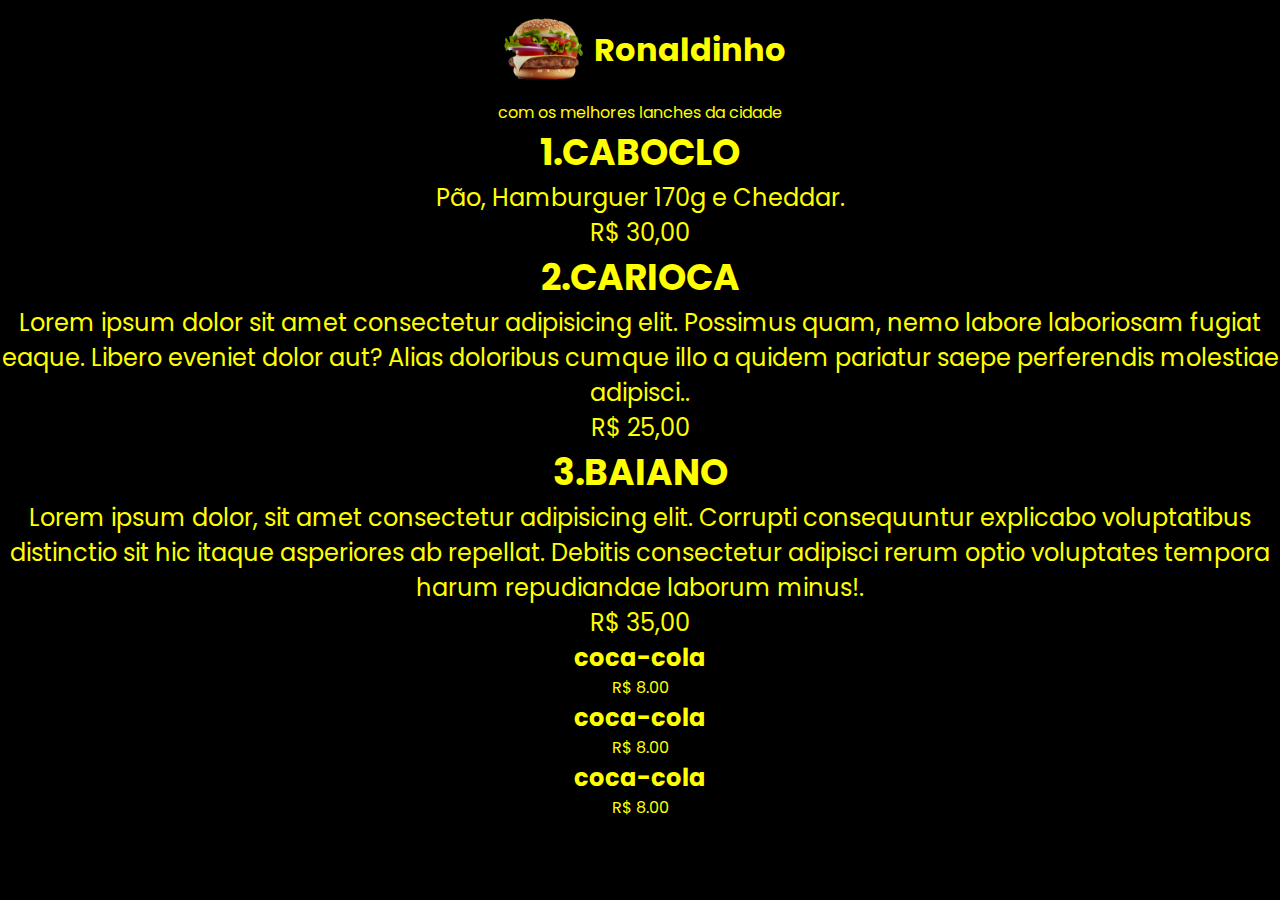
==== aula-2/index.html @ d14cfa0d "m" ====
<!DOCTYPE html>
<html lang="en">
    <head>
        <meta charset="UTF-8">
        <link rel="preconnect" href="https://fonts.googleapis.com">
        <link rel="preconnect" href="https://fonts.gstatic.com" crossorigin>
        <link href="https://fonts.googleapis.com/css2?family=Poppins:ital,wght@0,100;0,200;0,300;0,400;0,500;0,600;0,700;0,800;0,900;1,100;1,200;1,300;1,400;1,500;1,600;1,700;1,800;1,900&display=swap" rel="stylesheet">
        <meta name="viewport" content="width=device-width, initial-scale=1.0">
        <title>Lanchonete</title>
        <link rel="stylesheet" href="./style.css">
        
    </head>
    <body>
        <header>
            <div class="logo"><img src="assets/tasty-hamburger-on-transparent-background-png.webp" alt="logo_hamburguer"><h1>Ronaldinho</h1></div>
            <p>com os melhores lanches da cidade</p>
        </header>
        <section class="menu">
                <div class="menu-item">
                    <h2>1.Caboclo</h2>
                </div>
                <div class="menu-item-description">
                    <p>Pão, Hamburguer 170g e Cheddar.</p>
                    <p>R$ 30,00</p>
                </div>
                <div class="menu-item">
                    <h2>2.Carioca</h2>
                </div>
                <div class="menu-item-description">
                    <p>Lorem ipsum dolor sit amet consectetur adipisicing elit. Possimus quam, nemo labore laboriosam fugiat eaque. Libero eveniet dolor aut? Alias doloribus cumque illo a quidem pariatur saepe perferendis molestiae adipisci..</p>
                    <p>R$ 25,00</p>
                </div>
                <div class="menu-item">
                    <h2>3.Baiano</h2>
                </div>
                <div class="menu-item-description">
                    <p>Lorem ipsum dolor, sit amet consectetur adipisicing elit. Corrupti consequuntur explicabo voluptatibus distinctio sit hic itaque asperiores ab repellat. Debitis consectetur adipisci rerum optio voluptates tempora harum repudiandae laborum minus!.</p>
                    <p>R$ 35,00</p>
                </div>
        </section>
            <div class="coca-cola">
                <h2>coca-cola</h2>
                <p>R$ 8.00</p>
                <h2>coca-cola</h2>
                <p>R$ 8.00</p>
                <h2>coca-cola</h2>
                <p>R$ 8.00</p>
            </div>
    </body>
</html>
---- aula-2/style.css ----
*{ 
    padding: 0;
    margin: 0;
    
}
body{
    font-family: "Poppins", sans-serif;
    font-weight: 400;
    font-style: normal;
    background-color: black;
    color: yellow;
    text-align: center;
    height: 100vh;
}
header{
    display: flex;
    align-items: center;
    flex-direction: column;
}
header img{
    max-width: 100px;
}
.logo{
    display: flex;
    align-items: center;
}
.menu{
    display: flex;
    flex-direction: column;
    align-items: center;
    font-size: x-large;
}
.menu-item{
    text-transform: uppercase;
}
.cocacola{
    bottom: 0px;
    height: 100vh;
    position: absolute;
}
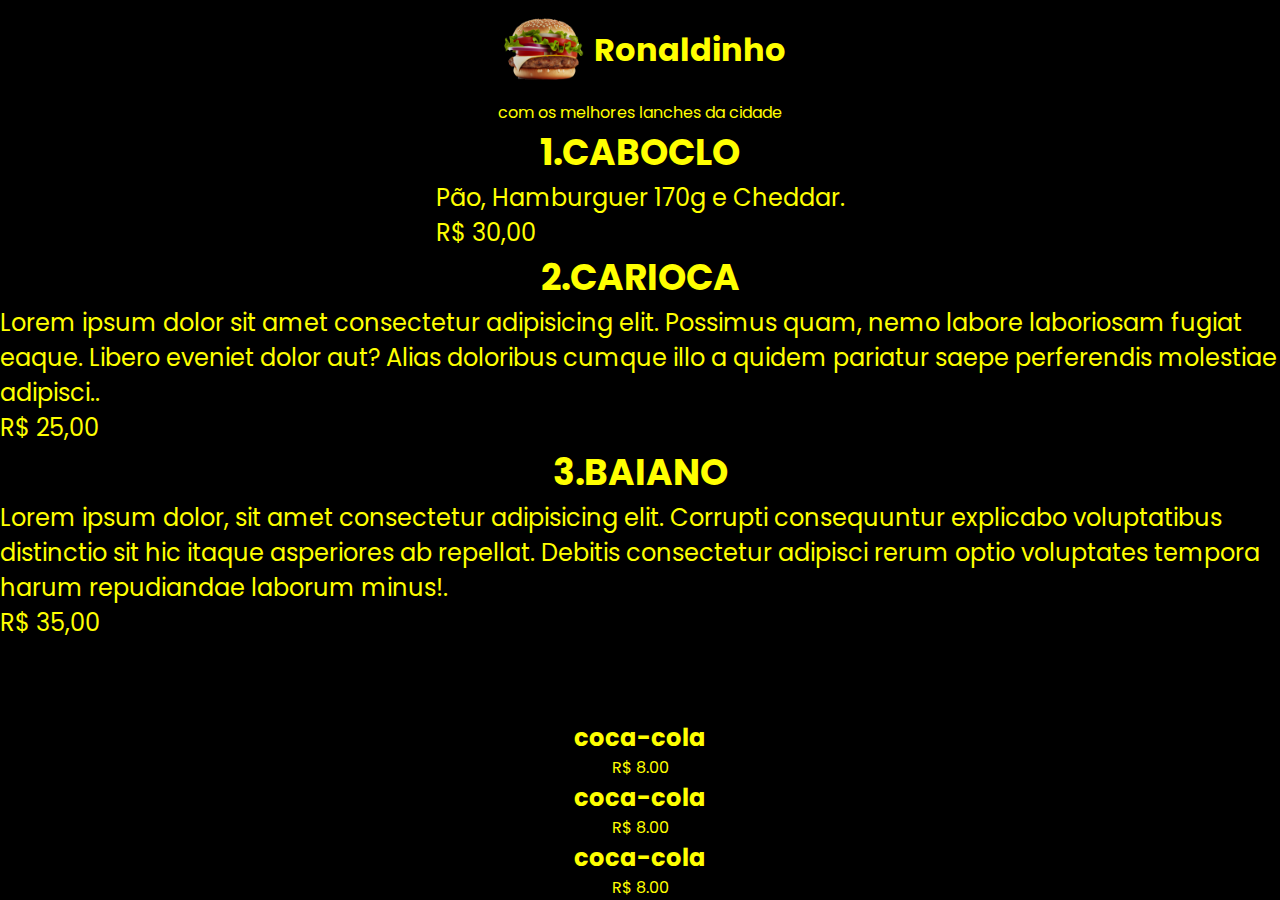
==== commit 97b12510: "message" ====
--- a/aula-2/index.html
+++ b/aula-2/index.html
@@ -38,13 +38,13 @@
                     <p>R$ 35,00</p>
                 </div>
         </section>
-            <div class="coca-cola">
+            <footer class="coca">
                 <h2>coca-cola</h2>
                 <p>R$ 8.00</p>
                 <h2>coca-cola</h2>
                 <p>R$ 8.00</p>
                 <h2>coca-cola</h2>
                 <p>R$ 8.00</p>
-            </div>
+            </footer>
     </body>
 </html> --- a/aula-2/style.css
+++ b/aula-2/style.css
@@ -8,9 +8,10 @@
     font-weight: 400;
     font-style: normal;
     background-color: black;
-    color: yellow;
-    text-align: center;
+    color: yellow;  
     height: 100vh;
+    display: flex;
+    flex-direction: column;
 }
 header{
     display: flex;
@@ -33,8 +34,7 @@
 .menu-item{
     text-transform: uppercase;
 }
-.cocacola{
-    bottom: 0px;
-    height: 100vh;
-    position: absolute;
+footer{
+    margin-top: auto;
+    text-align: center;
 }
